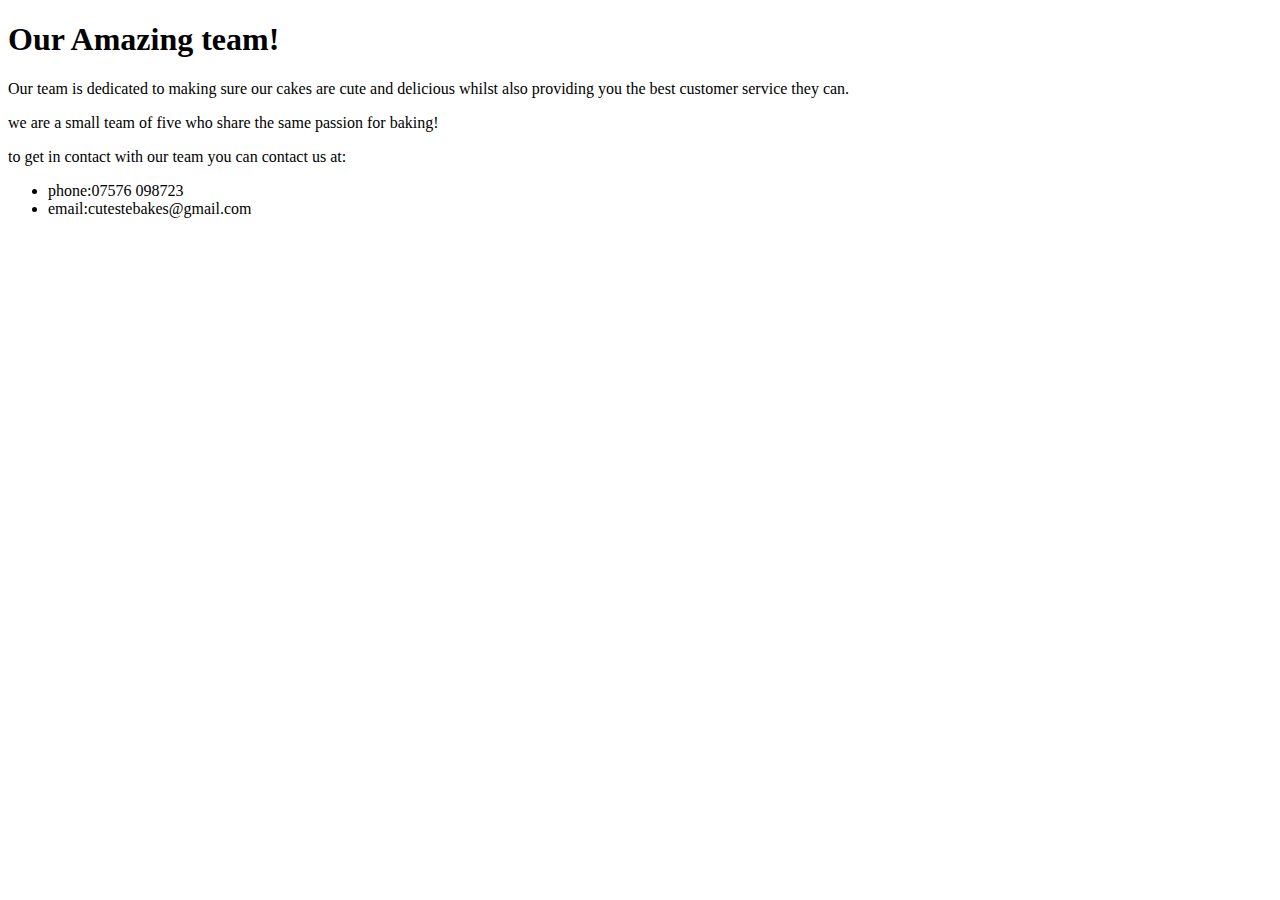
==== about-us.html @ d8d89bed "Add files via upload" ====
<!DOCTYPE html>
<html>
    <head>
        <title> About </title>
        <link rel="preconnect" href="https://fonts.googleapis.com">
        <link rel="preconnect" href="https://fonts.gstatic.com" crossorigin>
        <link href="https://fonts.googleapis.com/css2?family=Lato:wght@100;300&display=swap" rel="stylesheet">
        <link href="style.css" rel="stylesheet">
    </head>
    <body>
        <h1> Our Amazing team!</h1>
        <p> Our team is dedicated to making sure our cakes are cute and delicious whilst also providing you the best customer service they can.</p>
        <p> we are a small team of five who share the same passion for baking! </p>
        <p> to get in contact with our team you can contact us at:
            <ul>
                <li>phone:07576 098723</li>
                <li>email:cutestebakes@gmail.com</li>
            </ul>
            
            
            
        </p>





















    </body>
</html>
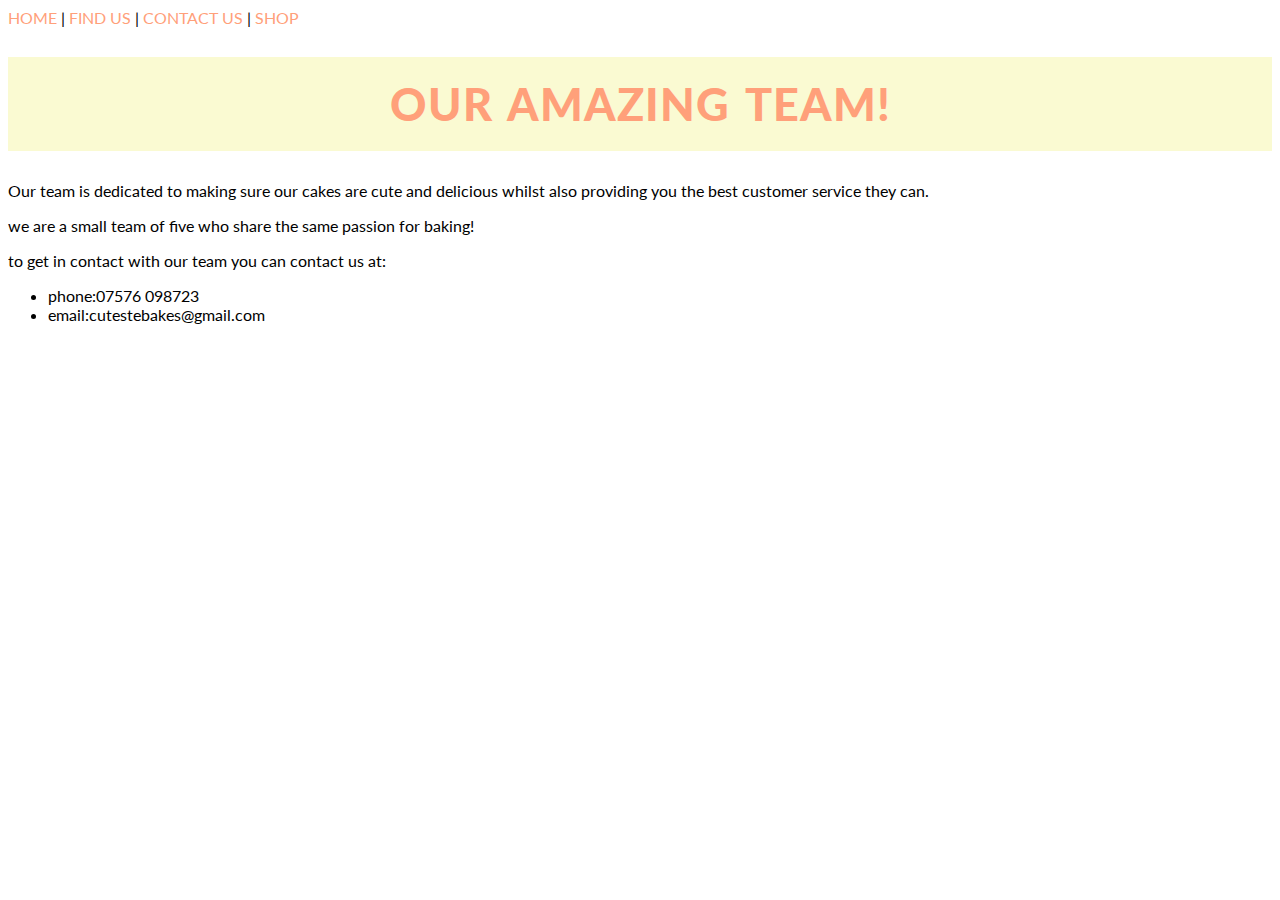
==== commit 1d67f576: "Add files via upload" ====
--- a/about-us.html
+++ b/about-us.html
@@ -7,6 +7,7 @@
         <link href="https://fonts.googleapis.com/css2?family=Lato:wght@100;300&display=swap" rel="stylesheet">
         <link href="style.css" rel="stylesheet">
     </head>
+    <a href="index.html"> home</a> |<a href="find-us.html"> Find us</a> |<a href="contact-us.html"> contact us</a> |<a href="shop.html"> Shop </a>
     <body>
         <h1> Our Amazing team!</h1>
         <p> Our team is dedicated to making sure our cakes are cute and delicious whilst also providing you the best customer service they can.</p>
--- a/style.css
+++ b/style.css
@@ -0,0 +1,76 @@
+
+*{
+    font-family: 'Lato',sans-serif;
+
+}
+h1{
+
+    text-transform: uppercase;
+    color: lightsalmon;
+    background-color: lightgoldenrodyellow;
+    text-align: center;
+    padding: 20px;
+    font-weight: 1000;
+    font-size: 45px;
+    letter-spacing: 1px;
+    word-spacing: 4px;
+}
+h4, h3  {
+    text-transform: uppercase;
+
+}
+
+a{
+    text-decoration: none;
+    text-transform: uppercase;
+    color:lightsalmon;
+}
+h4, h3  {
+    text-transform: uppercase;
+
+}
+
+a{
+    text-decoration: none;
+    text-transform: uppercase;
+    color: lightsalmon
+    ;
+}
+
+.row:after{
+    content: "";
+    display: table;
+    clear: both;
+}
+
+.column{
+    float: left;
+    width: 32.33%;
+
+}
+
+div > image{
+    width: 90%;
+    height: 100px;
+    
+}
+
+.column > p{
+    padding-right: 20px;
+    
+}
+
+.column > h4{
+    font-size: 14px;
+}
+
+.col{
+    float: left;
+    width: 50%;
+}
+
+.col > p{
+    padding-right: 20px;
+}
+
+
